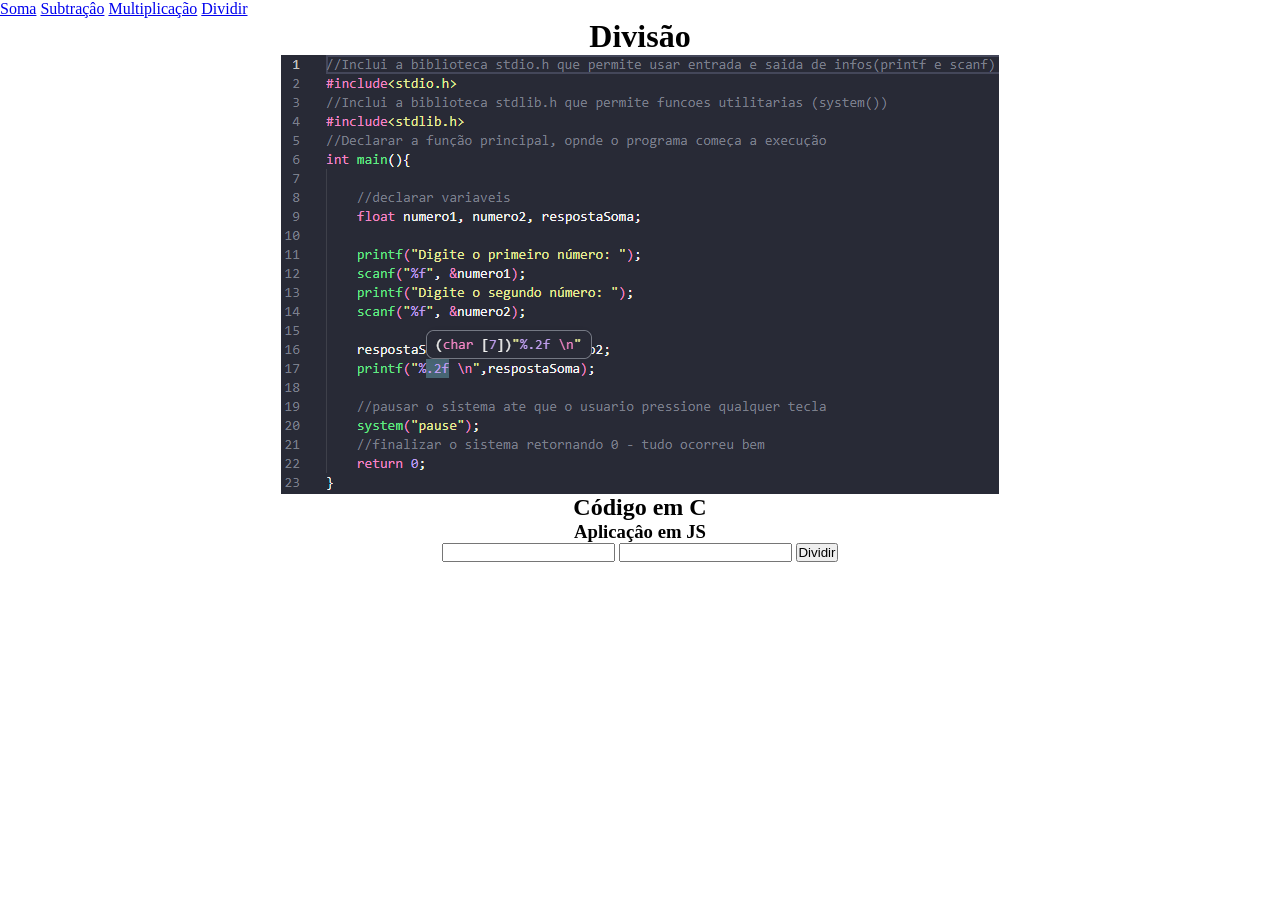
==== Divisão/index.html @ f8f6b3d9 "Add files via upload" ====
<!DOCTYPE html>
<html lang="en">
<head>
    <meta charset="UTF-8">
    <meta name="viewport" content="width=device-width, initial-scale=1.0">
    <title>Divisão</title>
    <link rel="stylesheet" href="style.css">
</head>
<body>
    <nav>
        <a href="../Soma/index.html">Soma</a>
        <a href="../Subtraçâo/index.html">Subtraçâo</a>
        <a href="../Multiplicaçâo/index.html">Multiplicação</a>
        <a href="../Divisão/index.html">Dividir</a>
    </nav>
    <div class="c">
        <h1>Divisão</h1>
        <img src="../Fotos_C/Divisâo.png" alt="Código C">
        <h2>Código em C</h2>
    </div>
    <div class="js">
        <h3>Aplicaçâo em JS</h3>
        <div class="inputs">
            <input type="number" id="n1">
            <input type="number" id="n2">
            <button onclick="dividir()">Dividir</button>
        </div>
        <p id="respDiv"></p>
    </div>
    <script src="script.js"></script>
</body>
</html>
---- Divisão/style.css ----
*{
    margin: 0;
    padding: 0;
    box-sizing: border-box;
}
.c{
    display: flex;
    justify-content: center;
    flex-direction: column;
    align-items: center;
}
.js{
    display: flex;
    justify-content: center;
    flex-direction: column;
    align-items: center;
}
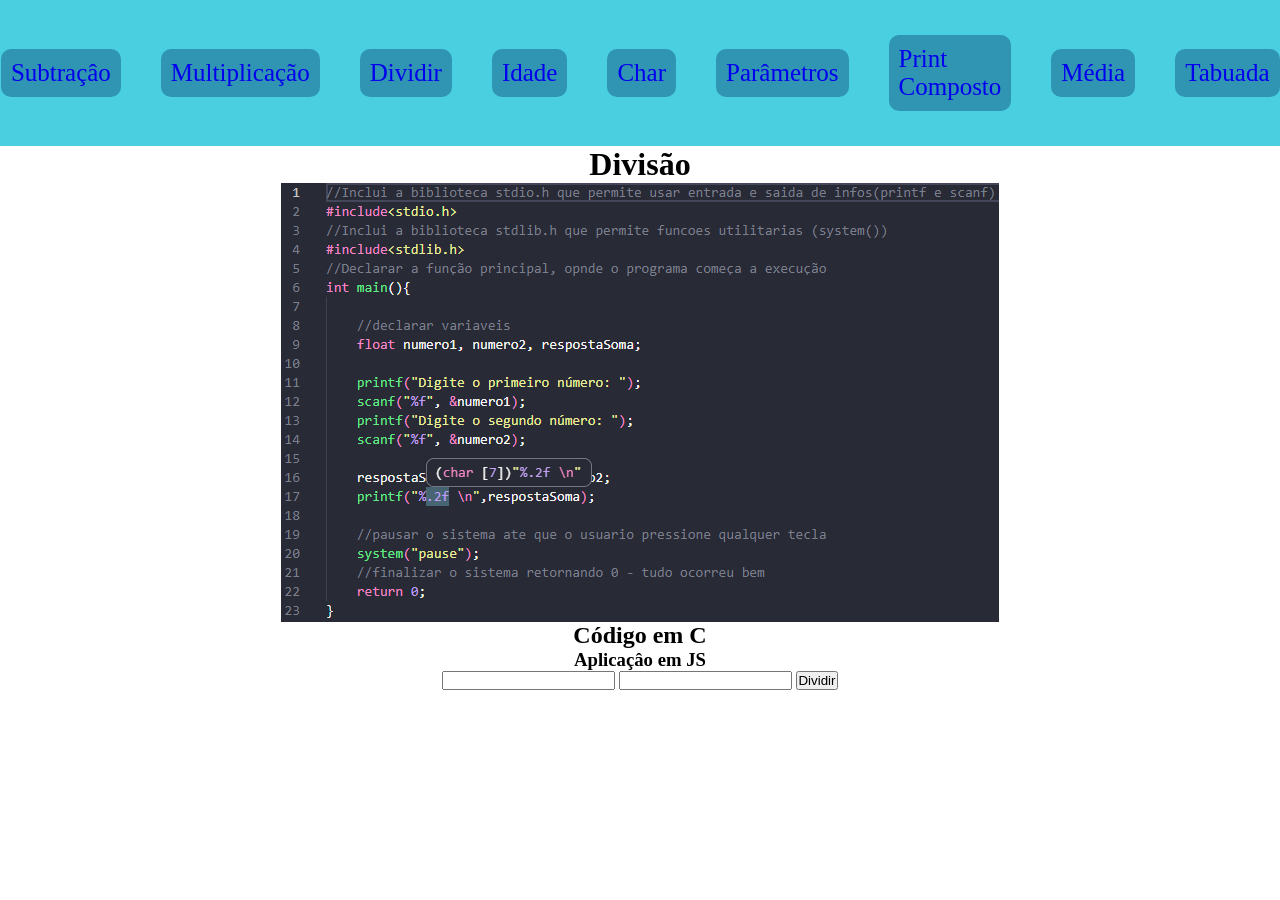
==== commit a553fc5b: "Add files via upload" ====
--- a/Divisão/index.html
+++ b/Divisão/index.html
@@ -12,6 +12,13 @@
         <a href="../Subtraçâo/index.html">Subtraçâo</a>
         <a href="../Multiplicaçâo/index.html">Multiplicação</a>
         <a href="../Divisão/index.html">Dividir</a>
+        <a href="../Idade/index.html">Idade</a>
+        <a href="../Char/index.html">Char</a>
+        <a href="../Parâmetros/index.html">Parâmetros</a>
+        <a href="../Print_Composto/index.html">Print Composto</a>
+        <a href="../Média/index.html">Média</a>
+        <a href="../Tabuada/index.html">Tabuada</a>
+        <a href="../Texto/index.html">Texto</a>
     </nav>
     <div class="c">
         <h1>Divisão</h1>
--- a/Divisão/style.css
+++ b/Divisão/style.css
@@ -14,4 +14,21 @@
     justify-content: center;
     flex-direction: column;
     align-items: center;
+}
+nav{
+    display: flex;
+    justify-content: center;
+    align-items: center;
+    flex-direction: row;
+    background-color: rgb(73, 207, 224);
+    padding-top: 35px;
+    padding-bottom: 35px;
+    gap: 40px;
+}
+nav a{
+    background-color: rgb(48, 148, 179);
+    text-decoration: none;
+    font-size: 25px;
+    padding: 10px;
+    border-radius: 10px;
 }
